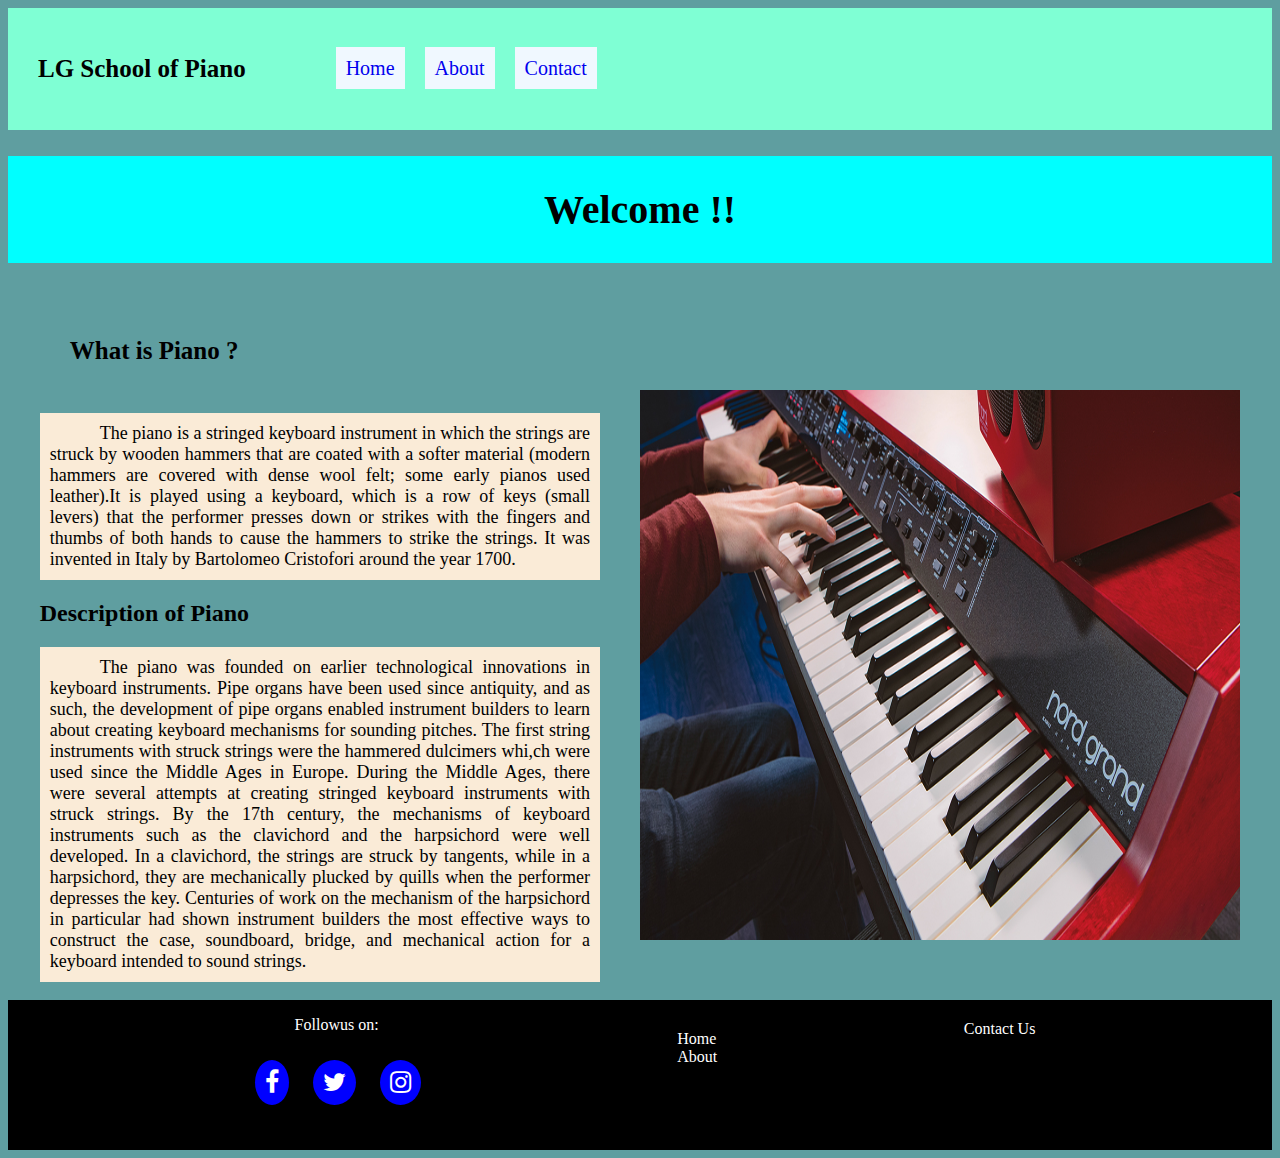
==== about.html @ 413c8cb0 "final commit" ====
<!DOCTYPE html>
<html lang="en">
<head>
    <meta charset="UTF-8">
    <meta http-equiv="X-UA-Compatible" content="IE=edge">
    <meta name="viewport" content="width=
    , initial-scale=1.0">
    <title>About</title>
     <!-- font awesome linl -->
     <link rel="stylesheet" href="https://cdnjs.cloudflare.com/ajax/libs/font-awesome/4.7.0/css/font-awesome.min.css">
     <link rel="stylesheet" href="./cs/style.css">
    <link rel="stylesheet" href="/about.css">
</head>
<body>
  <nav>
   
    <h1>LG School of Piano</h1>
    <ul>
        <li><a href="./index.html"> Home</a></li>
        <li><a href="./about.html"> About</a></li>
        <li><a href="./contact.html">Contact</a></li>

       
    </ul>
  </nav>
   

      <!-- about body -->
      <h1 class="welcome"> Welcome !!</h1>
      <div class="about-info">
        <div class="about-content">
          <h1 class="heading">What is Piano ?</h1>
          
            <p>
              
              The piano is a stringed keyboard instrument in which the strings are struck by wooden hammers that are coated with a softer material (modern hammers are covered with dense wool felt; some early pianos used leather).It is played using a keyboard, which is a row of keys (small levers) that the performer presses down or strikes with the fingers and thumbs of both hands to cause the hammers to strike the strings. It was invented in Italy by Bartolomeo Cristofori around the year 1700.</p>

            <h2 class="heading">Description of Piano</h2>
            
            <p>The piano was founded on earlier technological innovations in keyboard instruments. Pipe organs have been used since antiquity, and as such, the development of pipe organs enabled instrument builders to learn about creating keyboard mechanisms for sounding pitches. The first string instruments with struck strings were the hammered dulcimers whi,ch were used since the Middle Ages in Europe. During the Middle Ages, there were several attempts at creating stringed keyboard instruments with struck strings. By the 17th century, the mechanisms of keyboard instruments such as the clavichord and the harpsichord were well developed. In a clavichord, the strings are struck by tangents, while in a harpsichord, they are mechanically plucked by quills when the performer depresses the key. Centuries of work on the mechanism of the harpsichord in particular had shown instrument builders the most effective ways to construct the case, soundboard, bridge, and mechanical action for a keyboard intended to sound strings.</p>
        </div>
        <div class="about-image">
            <img src="./img/Piano_img.jpg" alt="">
          </div>
      </div>
      
      <div class="footer">
        <div class="follow-us">
          <p>Followus on:</p>
          <a href="#" class="fa fa-facebook"></a>
            <a href="#" class="fa fa-twitter"></a>
            <a href="#" class="fa fa-instagram"></a>
        </div>
        <div class="nav-links">
          <a href="">Home</a><br>
          <a href="">About</a>
        </div>
        <div class="contact">
          <a href="">Contact Us</a>
        </div>
      </div>
</body>
</html>
---- cs/style.css ----
nav{
    background-color: aquamarine;
   
    display: flex;
    
}
 nav h1{
  
 }
nav ul {

    margin:10px;
    list-style-type: none;
   display: flex;
   justify-content:flex-end;
    align-items: center;
}

nav ul li a{
    text-decoration: none;
    font-size: 20px;
    background-color: aliceblue;
    padding:10px
}

nav ul li a:hover{
    background-color: bisque;
}

li{
    margin:10px;
    justify-content: flex-end;
}
 
.main-container{
    height: 400px;
    background-image: url(/img/Piano_img.jpg);
    background-position: center;
    background-size: cover;
    background-repeat: no-repeat;
    display: flex;
    justify-content: center;
    align-items: center;
    flex-direction: column;
}

.main-container h1{
font-size: 50px;
color:white;
font-family: cursive;
font-weight: 500px;
}

.footer{
    height: 100px;
    background-color: aqua;
}

button{
  margin-left: 60px;
}

.student-header{
    text-align: center;
}
.our-graduates{
    display: flex;
    justify-content: center;
    text-align: center;
    margin:5px;

}

.info-banner{
    background-color: aquamarine;
  
  display: flex;
  justify-content: center;
  align-items: center;
  margin-right:20px;


}
h1{
    font-size:25px;
    text-align: center;
    padding:30px;
}

.info-banner p{
    font-size:20px;
    text-align: center;
    padding-bottom: 10px;
    

}

.do-you-know{
    background-color: rgb(10, 132, 214);
    color:white;
}

.do-you-know li{
    text-align: center;
    font-size:25px;
}

button{
text-align: center;
background-color: blue;

margin:10px 0 0 10px;
font-size: 20px;
color:white;
border-radius: 10px;
padding:10px;
}

/* footer starts here */
.footer{
    display: flex;
    justify-content: space-evenly;
    height: 150px;
    background-color: black;
    color:white;
}
.fa{
    font-size: 25px;
    background-color: blue;
    color:white;
    border-radius: 50%;
    padding:10px;
    margin:10px;
}
.nav-links{
    margin-top: 20px;
    padding:10px;
}
.footer a{
    text-decoration: none;
    color:white;
   
}
.contact{
    margin-top: 20px;
   
}
p {
    text-indent: 50px;
  }
---- about.css ----
body{
    background-color: cadetblue;
}

nav{
    background-color: aquamarine;
   
    display: flex;
    
}
 nav h1{
  
 }
nav ul {

    margin:10px;
    list-style-type: none;
   display: flex;
   justify-content:flex-end;
    align-items: center;
}

nav ul li a{
    text-decoration: none;
    font-size: 20px;
    background-color: aliceblue;
    padding:10px
}

nav ul li a:hover{
    background-color: bisque;
}

li{
    margin:10px;
    justify-content: flex-end;
}
 

/* about body css */
.about-info{
    display: flex;
    justify-content: space-evenly;
    text-align: center;
}

.about-info p{
    width: 95%;
    background-color: antiquewhite;
    font-size: 18px;
    text-align: justify;
    padding:10px;
}

.welcome{
    font-size: 40px;
    background-color: aqua;
}

.heading{
    text-align: left;
}

img{
    margin-top:100px;
    height: 550px;
    width: 600px;
}

.about-content{
    width: 45%;
    
}
/* footer */
/* footer starts here */
.footer{
    display: flex;
    justify-content: space-evenly;
    height: 150px;
    background-color: black;
    color:white;
}
.fa{
    font-size: 25px;
    background-color: blue;
    color:white;
    border-radius: 50%;
    padding:10px;
    margin:10px;
}
.nav-links{
    margin-top: 20px;
    padding:10px;
}
.footer a{
    text-decoration: none;
    color:white;
   
}
.contact{
    margin-top: 20px;
   
}
/* .div{
  border: 1px solid black;
  margin-top: 100px;
  margin-bottom: 100px;
  margin-right: 150px;
  margin-left: 80px;
  background-color: lightblue;
} */
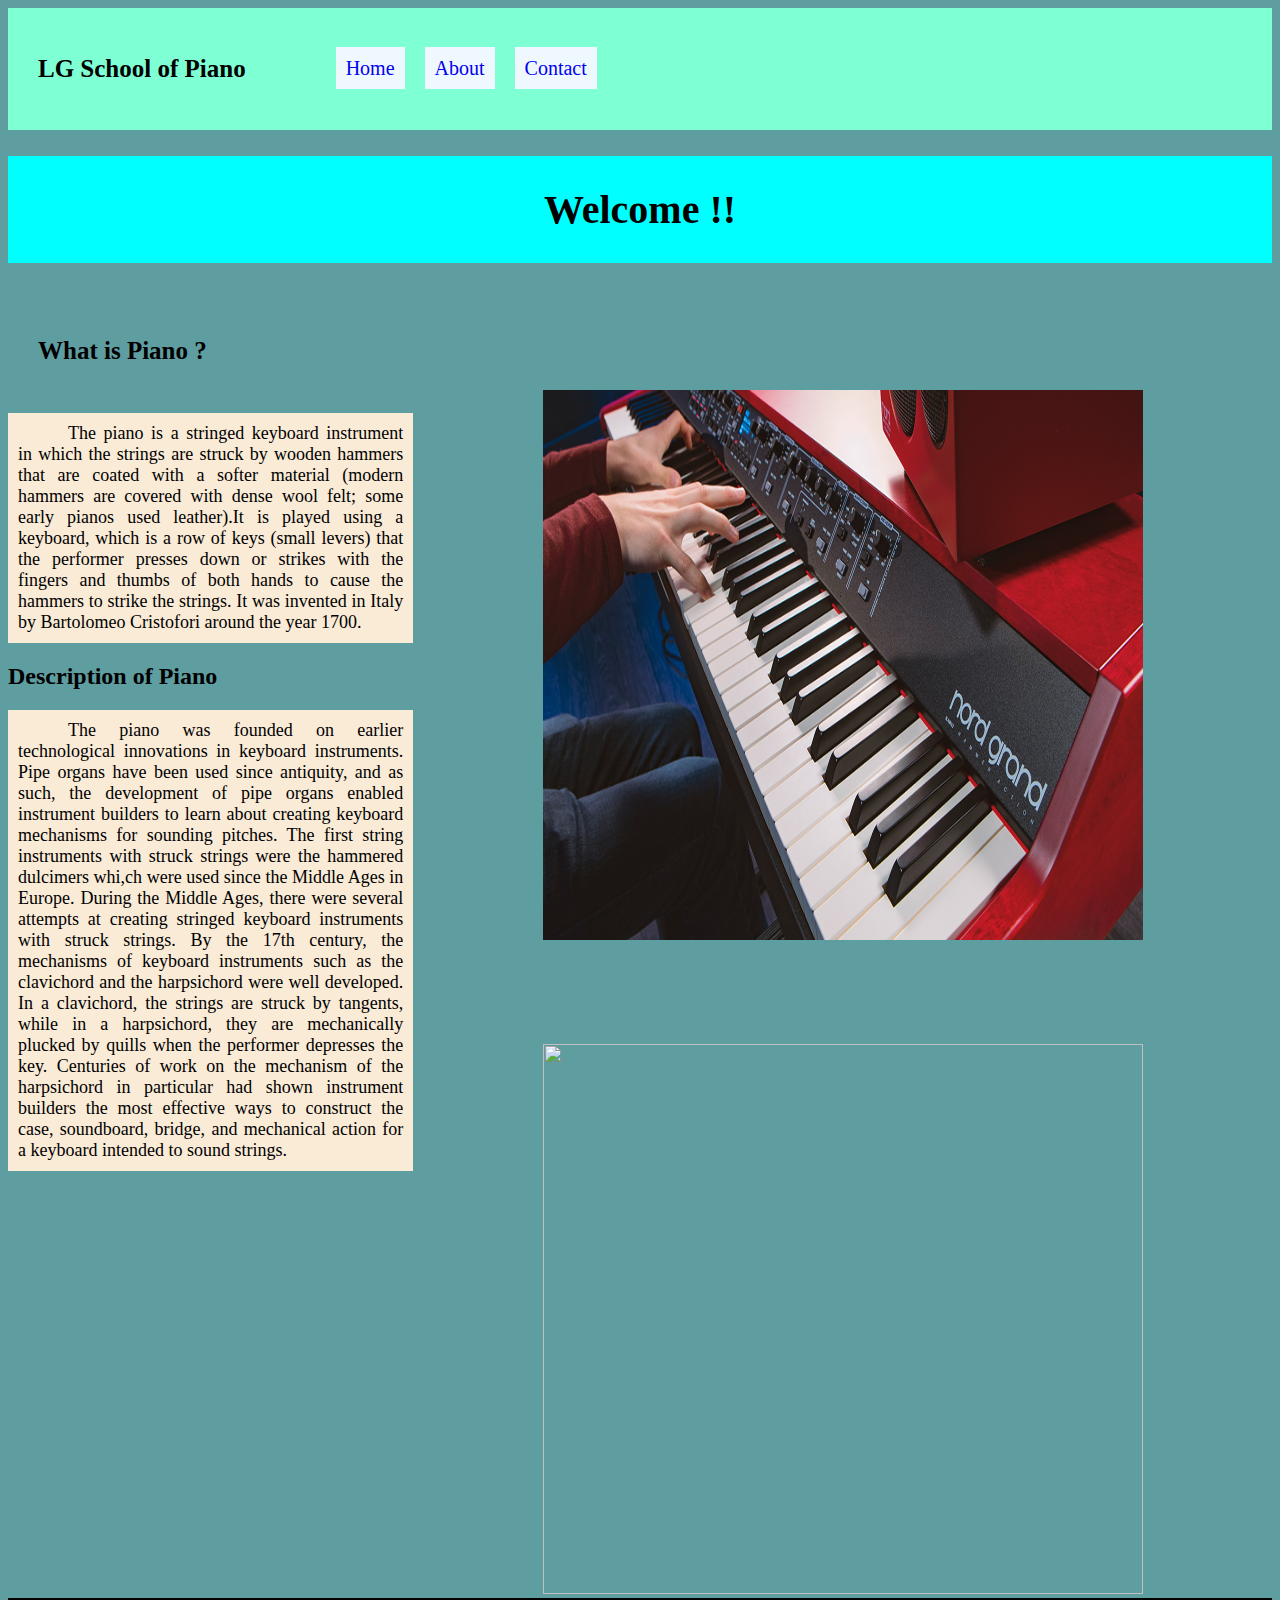
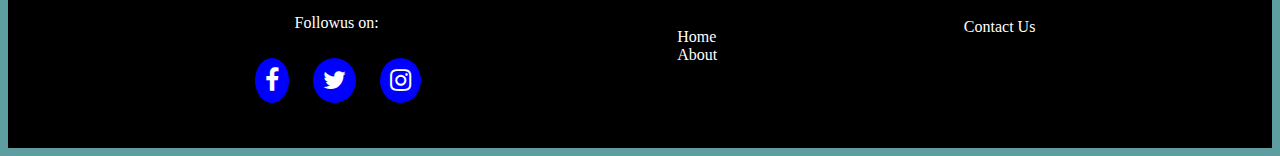
==== commit cffb8f89: "image path of  about and card" ====
--- a/about.html
+++ b/about.html
@@ -41,6 +41,7 @@
         </div>
         <div class="about-image">
             <img src="./img/Piano_img.jpg" alt="">
+            <img src="" alt="">
           </div>
       </div>
       
--- a/cs/style.css
+++ b/cs/style.css
@@ -36,7 +36,7 @@
  
 .main-container{
     height: 400px;
-    background-image: url(/img/Piano_img.jpg);
+    background-image: url(../img/Piano_img.jpg);
     background-position: center;
     background-size: cover;
     background-repeat: no-repeat;
@@ -44,6 +44,7 @@
     justify-content: center;
     align-items: center;
     flex-direction: column;
+   
 }
 
 .main-container h1{
--- a/about.css
+++ b/about.css
@@ -101,11 +101,4 @@
     margin-top: 20px;
    
 }
-/* .div{
-  border: 1px solid black;
-  margin-top: 100px;
-  margin-bottom: 100px;
-  margin-right: 150px;
-  margin-left: 80px;
-  background-color: lightblue;
-} */
+
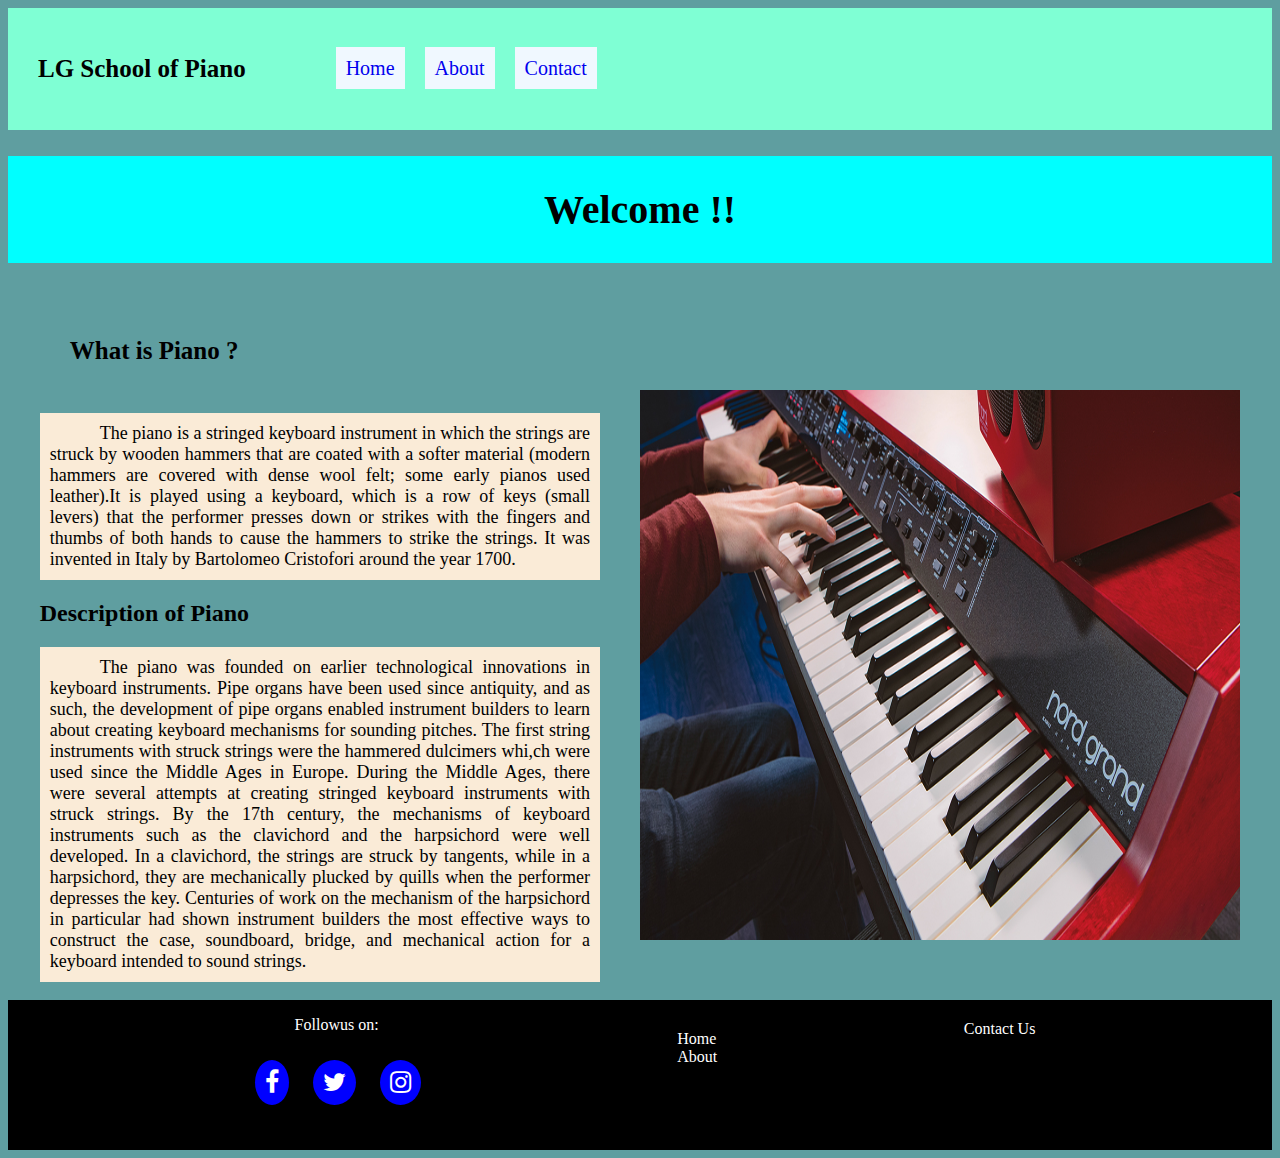
==== commit a041a8ab: "jjj" ====
--- a/about.html
+++ b/about.html
@@ -41,7 +41,7 @@
         </div>
         <div class="about-image">
             <img src="./img/Piano_img.jpg" alt="">
-            <img src="" alt="">
+           
           </div>
       </div>
       
